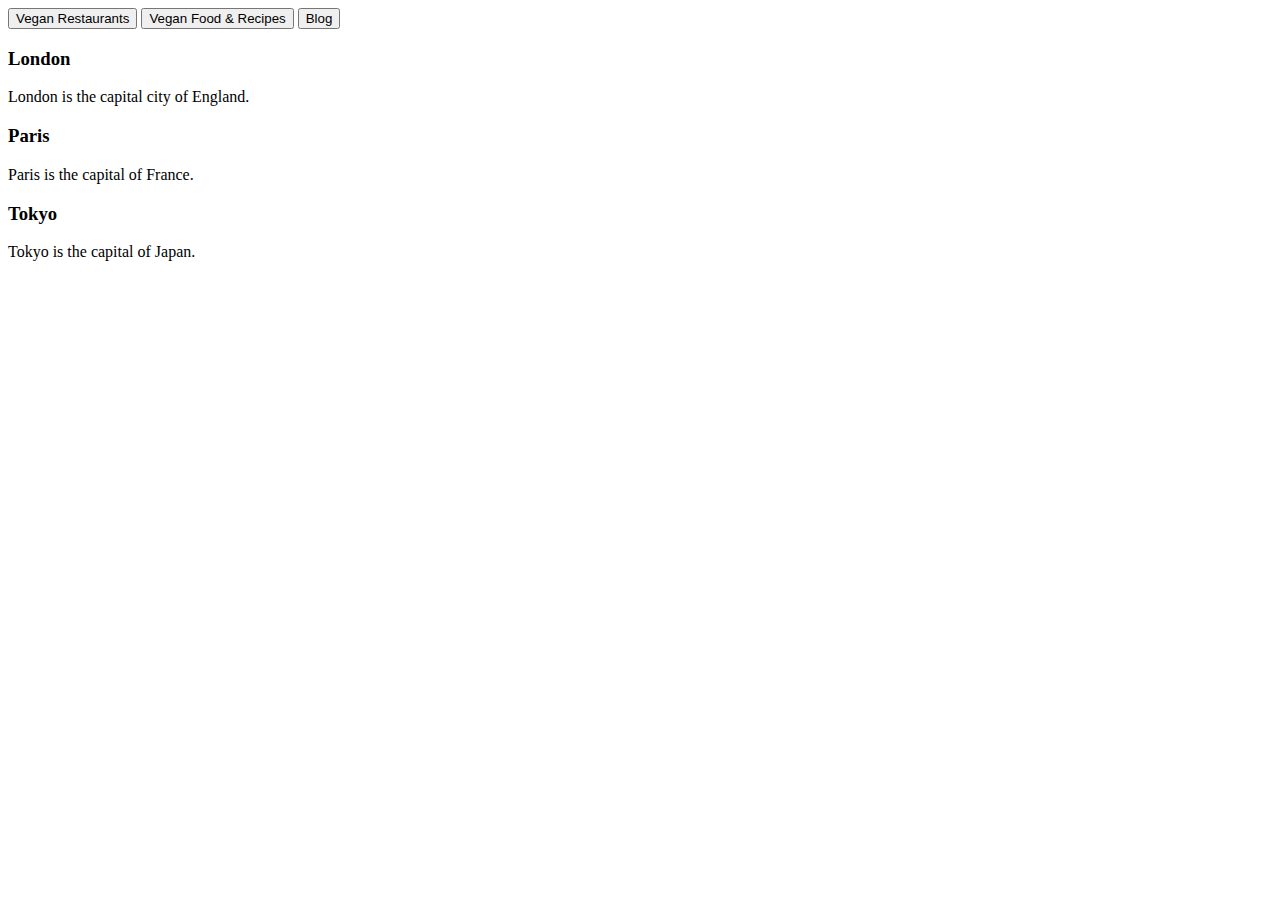
==== home.html @ f65322ad "Tabs" ====
<html>
<head>
  </head>
  <body>
    <div class="tab">
      <button class="tablinks" onclick="openCity(event, 'Vegan Restaurants')">Vegan Restaurants</button>
      <button class="tablinks" onclick="openCity(event, 'Vegan Food & Recipes)">Vegan Food & Recipes</button>
      <button class="tablinks" onclick="openCity(event, 'Blog')">Blog</button>
    </div>

    <div id="London" class="tabcontent">
      <h3>London</h3>
      <p>London is the capital city of England.</p>
    </div>

    <div id="Paris" class="tabcontent">
      <h3>Paris</h3>
      <p>Paris is the capital of France.</p>
    </div>

    <div id="Tokyo" class="tabcontent">
      <h3>Tokyo</h3>
      <p>Tokyo is the capital of Japan.</p>
    </div>
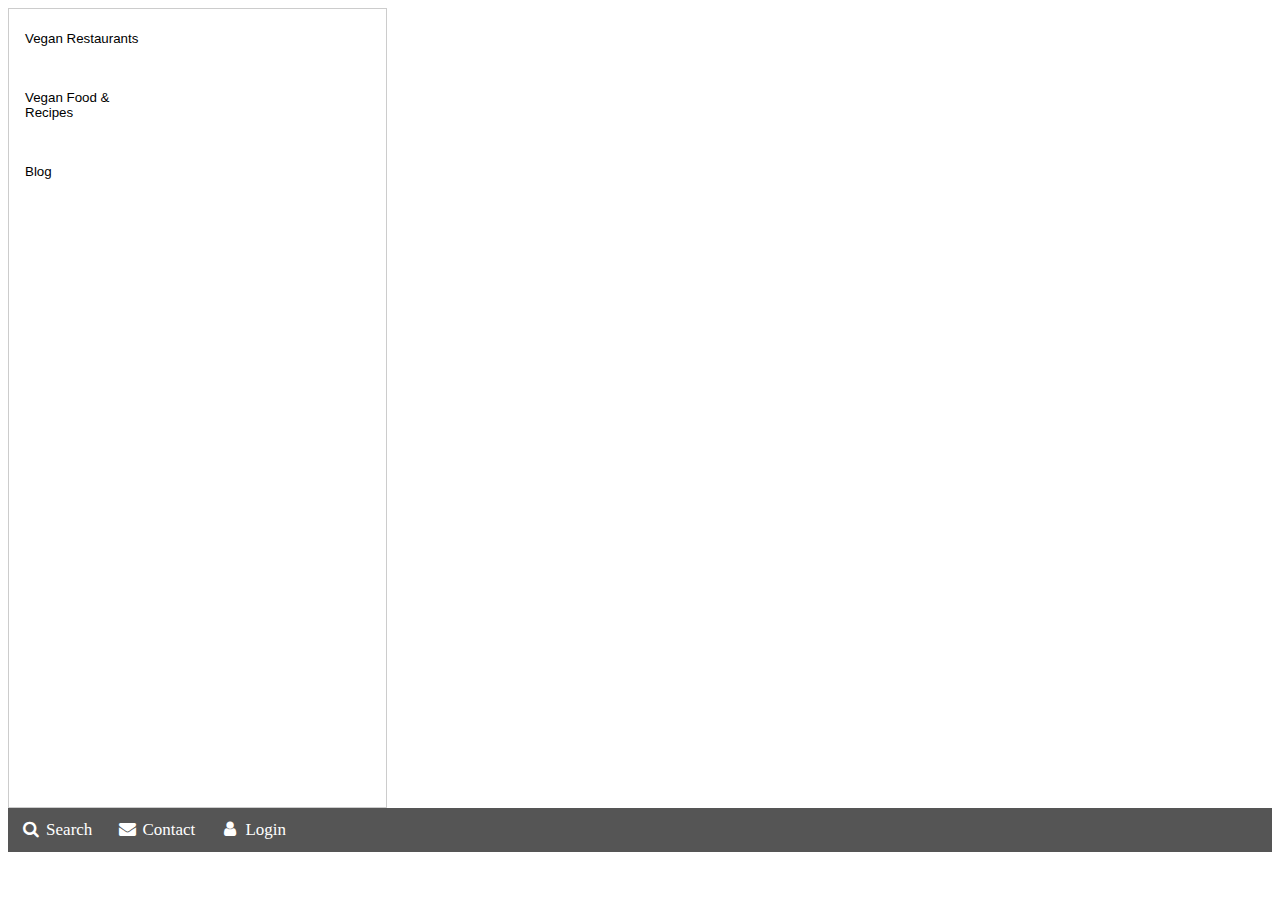
==== commit 2ec4e884: "Home Page" ====
--- a/home.html
+++ b/home.html
@@ -2,23 +2,26 @@
 <head>
   </head>
   <body>
+    <link href="home.css" rel="stylesheet" type="text/css">
+
+
+
+    <!-- Tab links -->
     <div class="tab">
       <button class="tablinks" onclick="openCity(event, 'Vegan Restaurants')">Vegan Restaurants</button>
-      <button class="tablinks" onclick="openCity(event, 'Vegan Food & Recipes)">Vegan Food & Recipes</button>
+      <button class="tablinks" onclick="openCity(event, 'Vegan Food & Recipes')">Vegan Food & Recipes</button>
       <button class="tablinks" onclick="openCity(event, 'Blog')">Blog</button>
     </div>
 
-    <div id="London" class="tabcontent">
-      <h3>London</h3>
-      <p>London is the capital city of England.</p>
+
     </div>
 
-    <div id="Paris" class="tabcontent">
-      <h3>Paris</h3>
-      <p>Paris is the capital of France.</p>
-    </div>
 
-    <div id="Tokyo" class="tabcontent">
-      <h3>Tokyo</h3>
-      <p>Tokyo is the capital of Japan.</p>
-    </div>
+    <!-- Load an icon library -->
+    <link rel="stylesheet" href="https://cdnjs.cloudflare.com/ajax/libs/font-awesome/4.7.0/css/font-awesome.min.css">
+
+        <div class="navbar">
+          <a href="#"><i class="fa fa-fw fa-search"></i> Search</a>
+          <a href="#"><i class="fa fa-fw fa-envelope"></i> Contact</a>
+          <a href="#"><i class="fa fa-fw fa-user"></i> Login</a>
+        </div>
--- a/home.css
+++ b/home.css
@@ -0,0 +1,162 @@
+/*CSS Document*/
+
+/* Style the navigation bar */
+.navbar {
+  width: 100%;
+  background-color: #555;
+  overflow: auto;
+}
+
+/* Navbar links */
+.navbar a {
+  float: left;
+  text-align: center;
+  padding: 12px;
+  color: white;
+  text-decoration: none;
+  font-size: 17px;
+}
+
+/* Navbar links on mouse-over */
+.navbar a:hover {
+  background-color: #000;
+}
+
+/* Current/active navbar link */
+.active {
+  background-color: #4CAF50;
+}
+
+/* Style the navigation bar */
+.navbar {
+  width: 100%;
+  background-color: #555;
+  overflow: auto;
+}
+
+/* Navbar links */
+.navbar a {
+  float: left;
+  text-align: center;
+  padding: 12px;
+  color: white;
+  text-decoration: none;
+  font-size: 17px;
+}
+
+/* Navbar links on mouse-over */
+.navbar a:hover {
+  background-color: #000;
+}
+
+/* Current/active navbar link */
+.active {
+  background-color: #4CAF50;
+}
+
+/* Style the navigation bar */
+.navbar {
+  width: 100%;
+  background-color: #555;
+  overflow: auto;
+}
+
+/* Navbar links */
+.navbar a {
+  float: left;
+  text-align: center;
+  padding: 12px;
+  color: white;
+  text-decoration: none;
+  font-size: 17px;
+}
+
+/* Navbar links on mouse-over */
+.navbar a:hover {
+  background-color: #000;
+}
+
+/* Current/active navbar link */
+.active {
+  background-color: #4CAF50;
+}
+
+/* Style the navigation bar */
+.navbar {
+  width: 100%;
+  background-color: #555;
+  overflow: auto;
+}
+
+/* Navbar links */
+.navbar a {
+  float: left;
+  text-align: center;
+  padding: 12px;
+  color: white;
+  text-decoration: none;
+  font-size: 17px;
+}
+
+/* Navbar links on mouse-over */
+.navbar a:hover {
+  background-color: #000;
+}
+
+/* Current/active navbar link */
+.active {
+  background-color: #4CAF50;
+}
+
+
+
+
+
+
+
+
+/* Style the tab buttons */
+* {box-sizing: border-box}
+
+/* Style the tab */
+.tab {
+  float: left;
+  border: 1px solid #ccc;
+  background-color: #fffff;
+  width: 30%;
+  height: 800px;
+}
+
+/* Style the buttons that are used to open the tab content */
+.tab button {
+  display: block;
+  background-color: inherit;
+  color: Dark Green;
+  padding: 22px 16px;
+  width: 40%;
+  border: none;
+  outline: none;
+  text-align: left;
+  cursor: pointer;
+  transition: 0.3s;
+}
+
+/* Change background color of buttons on hover */
+.tab button:hover {
+  background-color: #477147;
+}
+
+/* Create an active/current "tab button" class */
+.tab button.active {
+  background-color: #2A5F2A;
+}
+
+/* Style the tab content */
+.tabcontent {
+  float: left;
+  padding: 0px 12px;
+  border: 1px solid #ccc;
+  width: 40%;
+  border-left: none;
+  height: 500px;
+}
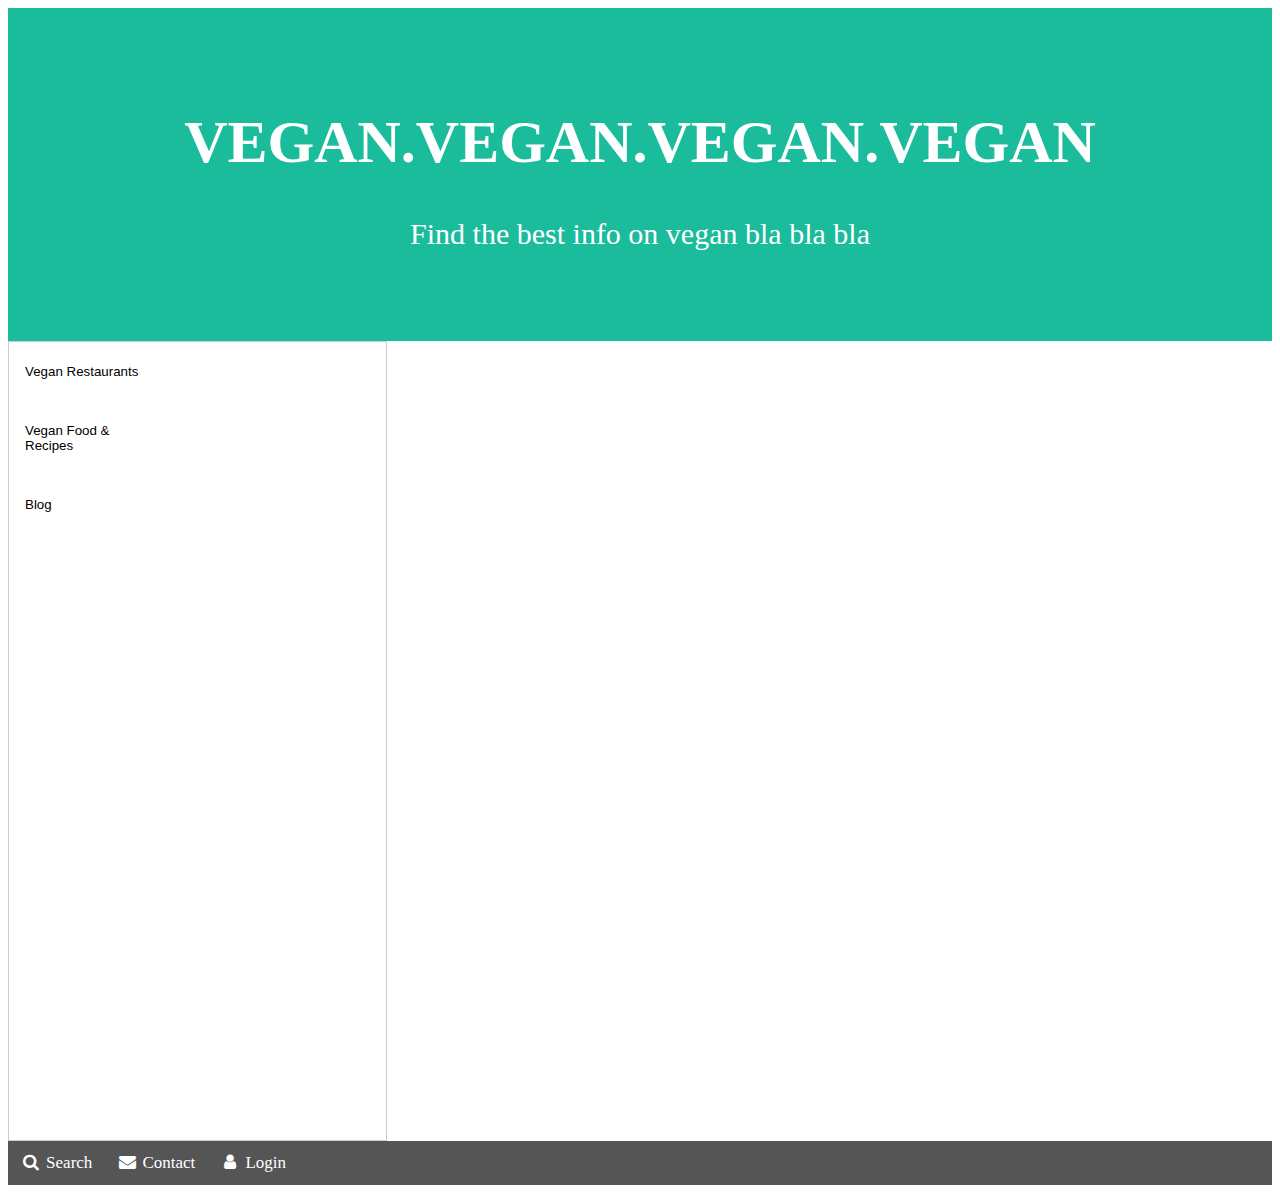
==== commit 1beecd28: "Changes to Homepage" ====
--- a/home.html
+++ b/home.html
@@ -1,8 +1,18 @@
+<!DOCTYPE html>
 <html>
 <head>
-  </head>
-  <body>
-    <link href="home.css" rel="stylesheet" type="text/css">
+  <title>My Project</title>
+  <link href="./home.css" rel="stylesheet" type="text/css">  <!-- Load an icon library -->
+  <link rel="stylesheet" href="https://cdnjs.cloudflare.com/ajax/libs/font-awesome/4.7.0/css/font-awesome.min.css">
+
+</head>
+
+<body>
+
+    <div class="header">
+      <h1>VEGAN.VEGAN.VEGAN.VEGAN</h1>
+      <p>Find the best info on vegan bla bla bla</p>
+    </div>
 
 
 
@@ -14,14 +24,12 @@
     </div>
 
 
-    </div>
-
-
-    <!-- Load an icon library -->
-    <link rel="stylesheet" href="https://cdnjs.cloudflare.com/ajax/libs/font-awesome/4.7.0/css/font-awesome.min.css">
 
         <div class="navbar">
           <a href="#"><i class="fa fa-fw fa-search"></i> Search</a>
           <a href="#"><i class="fa fa-fw fa-envelope"></i> Contact</a>
-          <a href="#"><i class="fa fa-fw fa-user"></i> Login</a>
+          <a href="./vegan-restaurants.html"><i class="fa fa-fw fa-user"></i> Login</a>
         </div>
+
+</body>
+</html>
--- a/home.css
+++ b/home.css
@@ -1,4 +1,19 @@
 /*CSS Document*/
+
+/*Header*/
+.header {
+  padding: 60px;
+  text-align: center;
+  background: #1abc9c;
+  color: white;
+  font-size: 30px;
+  font-family: Verdana;
+}
+
+
+
+
+
 
 /* Style the navigation bar */
 .navbar {
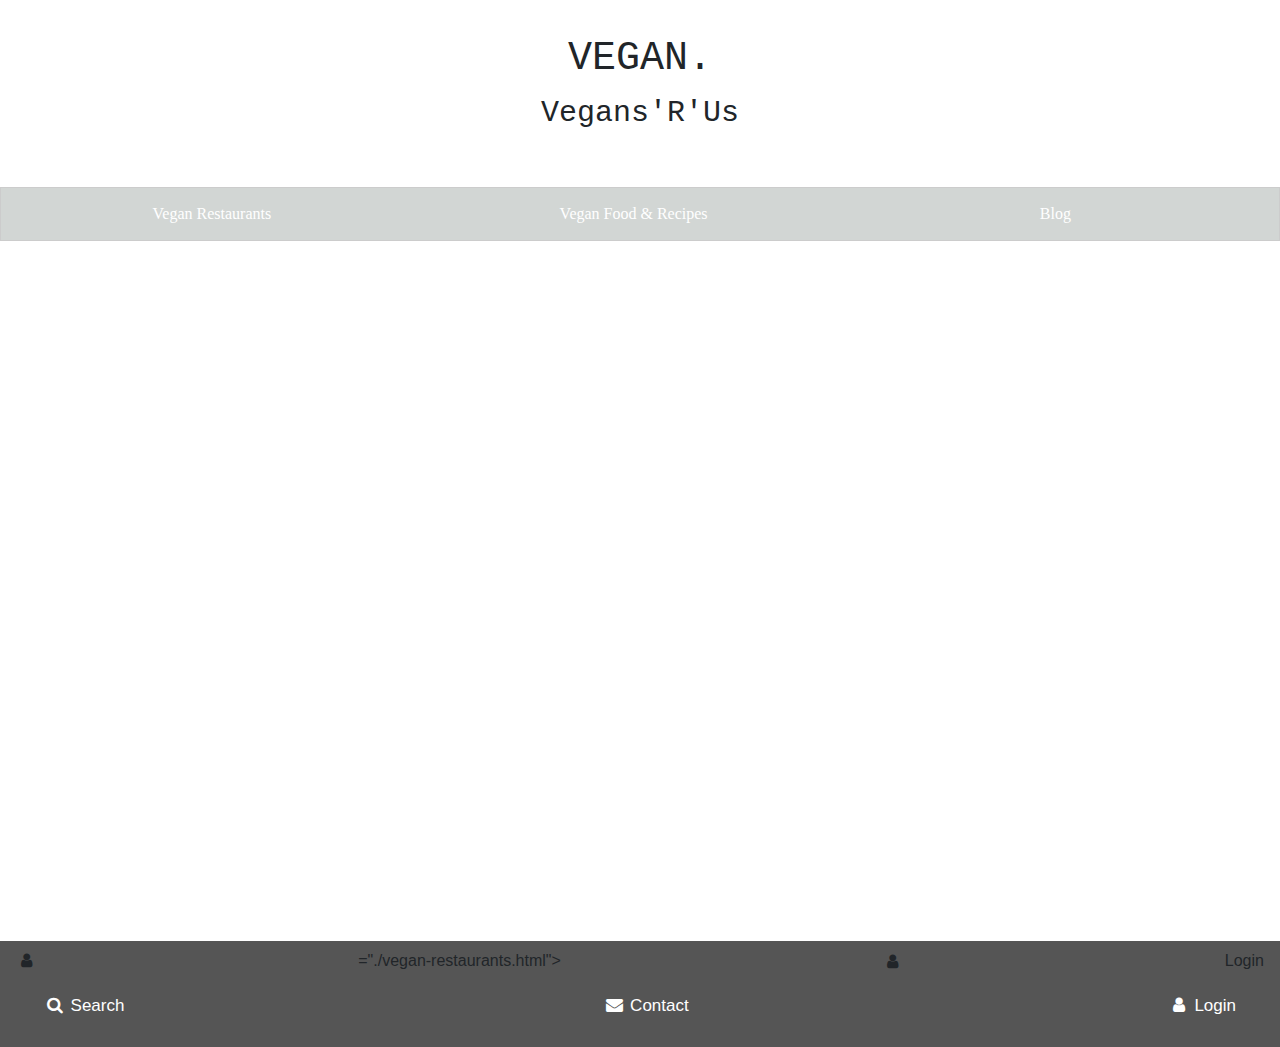
==== commit 9bfeaa50: "Update home.html" ====
--- a/home.html
+++ b/home.html
@@ -2,6 +2,7 @@
 <html>
 <head>
   <title>My Project</title>
+  <link rel="stylesheet" href="https://stackpath.bootstrapcdn.com/bootstrap/4.3.1/css/bootstrap.min.css" integrity="sha384-ggOyR0iXCbMQv3Xipma34MD+dH/1fQ784/j6cY/iJTQUOhcWr7x9JvoRxT2MZw1T" crossorigin="anonymous">
   <link href="./home.css" rel="stylesheet" type="text/css">  <!-- Load an icon library -->
   <link rel="stylesheet" href="https://cdnjs.cloudflare.com/ajax/libs/font-awesome/4.7.0/css/font-awesome.min.css">
 
@@ -10,8 +11,8 @@
 <body>
 
     <div class="header">
-      <h1>VEGAN.VEGAN.VEGAN.VEGAN</h1>
-      <p>Find the best info on vegan bla bla bla</p>
+      <h1>VEGAN.</h1>
+      <p>Vegans'R'Us</p>
     </div>
 
 
@@ -23,12 +24,21 @@
       <button class="tablinks" onclick="openCity(event, 'Blog')">Blog</button>
     </div>
 
+    <div id="big-space"></div>
+
+<!--Tab Links-->
+<div class="navbar">
+  <b href="./vegan-restaurants.html"><i class="fa fa-fw fa-user"></i></b>
+
+  ="./vegan-restaurants.html"><i class="fa fa-fw fa-user"></i> Login</a>
 
 
+
+<!-- Bottom Screen Navigation Bar-->
         <div class="navbar">
           <a href="#"><i class="fa fa-fw fa-search"></i> Search</a>
           <a href="#"><i class="fa fa-fw fa-envelope"></i> Contact</a>
-          <a href="./vegan-restaurants.html"><i class="fa fa-fw fa-user"></i> Login</a>
+          <a href="#"><i class="fa fa-fw fa-user"></i> Login</a>
         </div>
 
 </body>
--- a/home.css
+++ b/home.css
@@ -1,17 +1,17 @@
 /*CSS Document*/
+ #big-space {
+   height: 700px;
+ }
 
 /*Header*/
 .header {
-  padding: 60px;
+  padding: 35px;
   text-align: center;
-  background: #1abc9c;
-  color: white;
+  background: #fffff;
+  color: D2D6D4;
   font-size: 30px;
-  font-family: Verdana;
+  font-family:monospace;
 }
-
-
-
 
 
 
@@ -128,50 +128,43 @@
 
 
 
-
-
-/* Style the tab buttons */
-* {box-sizing: border-box}
-
 /* Style the tab */
 .tab {
-  float: left;
+  overflow: hidden;
   border: 1px solid #ccc;
-  background-color: #fffff;
-  width: 30%;
-  height: 800px;
+  /*Below changes the colour of the tab*/
+  background-color: #D2D6D4;
+
 }
 
 /* Style the buttons that are used to open the tab content */
 .tab button {
-  display: block;
   background-color: inherit;
-  color: Dark Green;
-  padding: 22px 16px;
-  width: 40%;
+  float: left;
   border: none;
   outline: none;
-  text-align: left;
   cursor: pointer;
+  padding: 14px 16px;
   transition: 0.3s;
+  width: 33%;
+  color: white;
+  font-family: cursive;
 }
 
 /* Change background color of buttons on hover */
 .tab button:hover {
-  background-color: #477147;
+  background-color: #334633;
+
 }
 
-/* Create an active/current "tab button" class */
+/* Create an active/current tablink class */
 .tab button.active {
-  background-color: #2A5F2A;
+  background-color: #ccc;
 }
 
 /* Style the tab content */
 .tabcontent {
-  float: left;
-  padding: 0px 12px;
+  display: none;
+  padding: 6px 12px;
   border: 1px solid #ccc;
-  width: 40%;
-  border-left: none;
-  height: 500px;
-}
+  border-top: none;
